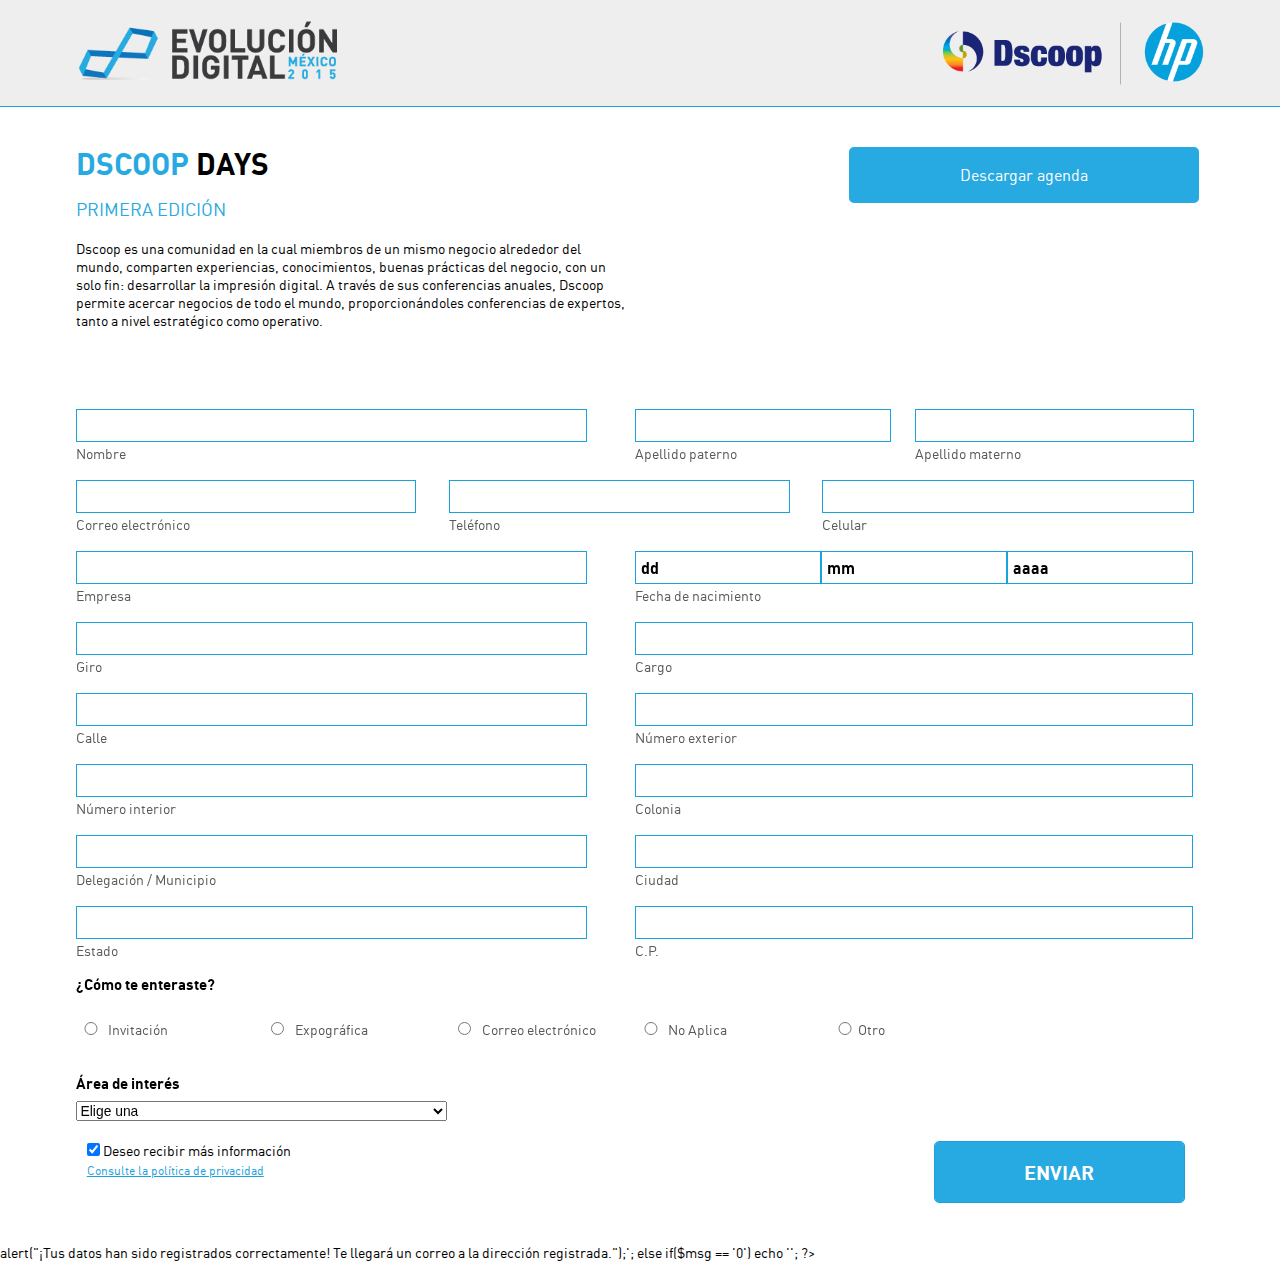
==== index.html @ 1dce7113 "update" ====
<!doctype html>
	<head>
		<meta charset="utf-8">
		<title>Dscoop - Evolución Digital 2015</title>
		<link rel="stylesheet" href="style.css">
		<link rel="shortcut icon" href="images/favicon.ico">
		<meta name="description" content="">
		<meta http-equiv="X-UA-Compatible" content="IE=edge,chrome=1">
		<meta name="viewport" content="width=device-width, initial-scale=1">
		<meta http-equiv="cleartype" content="on">
		<!--[if IE]><script src="http://html5shiv.googlecode.com/svn/trunk/html5.js"></script><![endif]-->
	</head>

	<body>
		<!--[if lt IE 9]>
			<p class="chromeframe">Estás usando una versión <strong>vieja</strong> de tu explorador. Por favor <a href="http://browsehappy.com/" target="_blank"> actualiza tu explorador</a> para tener una experiencia completa.</p>
		<![endif]-->
		<div class="container">

			<header>

				<div class="width clearfix">

					<img class="columna c-3 small-5 medium-5" src="images/dscoop-event-logo.png" alt="">
					<img class="columna c-3 right medium-5 small-5" src="images/dscoop-hp-logo.png" alt="">


				</div><!-- width clearfix -->

			</header>

			<div class="main">

				<div class="width clearfix instrucciones">

					<div class="subtitulo columna c-6 small-12 medium-12">
						<h1><strong><span style="color: #27a9e1;">DSCOOP</span> DAYS</strong></h1>
						<h2><span style="color: #27a9e1;">PRIMERA EDICIÓN</span></h2>
						<p>Dscoop es una comunidad en la cual miembros de un mismo negocio alrededor del mundo, comparten experiencias, conocimientos, buenas prácticas del negocio, con un solo fin: desarrollar la impresión digital.
A través de sus conferencias anuales, Dscoop permite acercar negocios de todo el mundo, proporcionándoles conferencias de expertos, tanto a nivel estratégico como operativo.</p>
					</div>

					<div class="columna c-4 medium-12 small-12 right">
						<a href="pdf/Agenda_Dscoop_Day_Mx.pdf" class="boton columna c-12" target="_blank">Descargar agenda</a>
					</div>

				</div><!-- width clearfix -->

				<div class="width clearfix">

					<form action="RegistraInfo.php" class="columna c-12 small-12" accept-charset="utf-8" method="post">

						<div class="renglon clearfix">

							<div class="span c-6">
								<input class="span c-11 primer_campo" name="nombre"type="text" data-validation="required">
								<label class="span c-11" for="nombre">Nombre</label>
							</div><!-- span c-6 -->
							<div class="span c-3">
								<input class="span c-11" name="apellido-paterno"type="text" data-validation="required">
								<label class="span c-11" for="apellido-paterno">Apellido paterno</label>
							</div><!-- span c-3 -->
							<div class="span c-3">
								<input class="span c-12" name="apellido-materno"type="text">
								<label class="span c-12" for="apellido-materno">Apellido materno</label>
							</div><!-- span c-3 -->

						</div><!-- renglon -->

						<div class="renglon clearfix">

							<div class="span c-4 medium-4 small-4">
								<input class="span c-11" name="correo" type="email" data-validation="email">
								<label class="span c-11" for="correo">Correo electrónico</label>
							</div><!-- span c-3 -->
							<div class="span c-4 medium-4 small-4">
								<input class="span c-11" name="telefono" type="tel" data-validation="required">
								<label class="span c-11" for="telefono">Teléfono</label>
							</div><!-- span c-3 -->
							<div class="span c-4 medium-4 small-4">
								<input class="span c-12 medium-12 small-12" name="celular" type="tel">
								<label class="span c-12 medium-12 small-12" for="celular">Celular</label>
							</div><!-- span c-3 -->
							

						</div><!-- renglon -->

						<div class="renglon clearfix">

							<div class="span c-6">
								<input class="span c-11" name="empresa"type="text" data-validation="required">
								<label class="span c-11" for="empresa">Empresa</label>
							</div><!-- span c-6 -->
							<div class="span c-6">
								<input class="span c-4" name="dia"type="text" value="dd" onFocus="if(this.value==this.defaultValue)this.value='';" onBlur="if(this.value=='')this.value=this.defaultValue;">
								<input class="span c-4" name="mes"type="text" value="mm" onFocus="if(this.value==this.defaultValue)this.value='';" onBlur="if(this.value=='')this.value=this.defaultValue;">
								<input class="span c-4" name="anio"type="text" value="aaaa" onFocus="if(this.value==this.defaultValue)this.value='';" onBlur="if(this.value=='')this.value=this.defaultValue;">
								<label class="span c-12" for="nacimiento">Fecha de nacimiento</label>
							</div><!-- span c-6 -->
							
						</div><!-- renglon -->

						<div class="renglon clearfix">
							
							<div class="span c-6">
								<input class="span c-11" name="giro"type="text" data-validation="required">
								<label class="span c-11" for="giro">Giro</label>
							</div><!-- span c-3 -->
							<div class="span c-6">
								<input class="span c-12" name="cargo"type="text" data-validation="required">
								<label class="span c-12" for="cargo">Cargo</label>
							</div><!-- span c-6 -->

						</div><!-- renglon -->
						
						<div class="renglon clearfix">
							
							<div class="span c-6">
								<input class="span c-11" name="calle"type="text" data-validation="required">
								<label class="span c-11" for="calle">Calle</label>
							</div><!-- span c-6 -->
							<div class="span c-6">
								<input class="span c-12" name="numero-exterior"type="text" data-validation="number">
								<label class="span c-12" for="numero-exterior">Número exterior</label>
							</div><!-- span c-6 -->

						</div><!-- renglon -->

						<div class="renglon clearfix">

							<div class="span c-6">
								<input class="span c-11" name="numero-interior"type="text">
								<label class="span c-11" for="numero-interior">Número interior</label>
							</div><!-- span c-3 -->
							<div class="span c-6">
								<input class="span c-12" name="colonia"type="text" data-validation="required">
								<label class="span c-12" for="colonia">Colonia</label>
							</div><!-- span c-3 -->

						</div><!-- renglon -->
						
						<div class="renglon clearfix">

							<div class="span c-6">
								<input class="span c-11" name="del-mun"type="text" data-validation="required">
								<label class="span c-11" for="del-mun">Delegación / Municipio</label>
							</div><!-- span c-3 -->
							<div class="span c-6">
								<input class="span c-12" name="ciudad"type="text" data-validation="required">
								<label class="span c-12" for="ciudad">Ciudad</label>
							</div><!-- span c-3 -->

						</div><!-- renglon -->

						<div class="renglon clearfix">

							<div class="span c-6">
								<input class="span c-11" name="estado"type="text" data-validation="required">
								<label class="span c-11" for="estado">Estado</label>
							</div><!-- span c-3 -->
							<div class="span c-6">
								<input class="span c-12" name="cp"type="text" data-validation="number">
								<label class="span c-12" for="cp">C.P.</label>
							</div><!-- span c-3 -->

						</div><!-- renglon -->

						<div class="renglon clearfix">

							<div class="span c-12">
								<h3>¿Cómo te enteraste?</h3>
							</div><!-- span c-12 -->

						</div><!-- renglon -->

						<div class="renglon clearfix">

							<div class="span c-2">
								<input class="columna c-2" type="radio" name="enteraste" value="invitacion">
								<label class="columna c-10" for="">Invitación</label>
							</div><!-- span c-3 -->
							<div class="span c-2">
								<input class="columna c-2" type="radio" name="enteraste" value="expografica">
								<label class="columna c-10" for="">Expográfica</label>
							</div><!-- span c-3 -->
							<div class="span c-2">
								<input class="columna c-2" type="radio" name="enteraste" value="correo electrónico">
								<label class="columna c-10" for="">Correo electrónico</label>
							</div><!-- span c-3 -->
							<div class="span c-2">
								<input class="columna c-2" type="radio" name="enteraste" value="no aplica">
								<label class="columna c-10" for="">No Aplica</label>
							</div><!-- span c-3 -->
							<div class="columna c-1">
								<input class="columna c-4" type="radio" name="enteraste" value="otro">
								<label class="columna c-8" for="">Otro</label>
							</div><!-- span c-3 -->

						</div><!-- renglon -->

						<div class="renglon clearfix">

							<div class="span c-12 hide" id="otro">
								<input class="span c-11" name="otro"type="text">
								<label class="span c-11" for="otro">Otro</label>
							</div><!-- span c-12 -->

						</div><!-- renglon -->

						<div class="renglon clearfix">

							<div class="span c-12">
                            	<div class="span c-12">
                                    <h3>Área de interés</h3>
                                </div><!-- span c-12 -->
                                <select class="span c-4" name="area">
                                	<option value="elige un área de interés" selected>Elige una</option>
                                    <option value="Impresión general comercial">Impresión general comercial</option>
                                    <option value="Etiquetas y empaque">Etiquetas y empaque</option>
                                    <option value="Gran formato">Gran formato</option>
                                    <option value="Correo directo y Trans Promo">Correo directo y Trans Promo</option>
                                    <option value="Especialidad de fotografía">Especialidad de fotografía</option>
                                    <option value="Editorial">Editorial</option>
									<option value="No aplica">No aplica</option>
                                </select>
								
							</div><!-- span c-12 -->

						</div><!-- renglon -->

						<div class="renglon clearfix acepto">

							<div class="columna c-4 medium-6">
								<input type="checkbox" name="mas-info" value="1" checked> Deseo recibir más información<br />
								<a href="http://dscoop.org/p/cm/ld/fid=2" target="_blank">Consulte la política de privacidad</a>
							</div>

							<div class="columna c-3 medium-6 right">
								<input class="boton columna c-12 medium-12 small-12" type="submit" value="enviar">
							</div>


						</div><!-- renglon -->



					</form>
<!--
					<div class="span c-1 small-12 right">

						<img class="columna small-12 ad_box" src="" alt="">
						<img class="columna small-12 ad_box" src="" alt="">
						<img class="columna small-12 ad_box" src="" alt="">
						<img class="columna small-12 ad_box" src="" alt="">

					</div><!-- columna c-2 -->
				</div><!-- width clearfix -->

			</div><!-- main -->

		</div><!-- container -->

		<footer>

		</footer>

	</body>

	<script src="http://code.jquery.com/jquery-2.1.0.min.js"></script>
    <script src="js/dscoop.js"></script>
    <script src="js/jquery.form-validator.min.js"></script>
    <script>
		$.validate();
	</script>
   <?php 
    	$msg = isset( $_GET['registro'] ) ? $_GET['registro'] : -1;
		if($msg == '1')
			echo '<script>alert("¡Tus datos han sido registrados correctamente! Te llegará un correo a la dirección registrada.");</script>';	
		else if($msg == '0')
			echo '<script>alert("La dirección de correo que ingresaste ya fue registrada previamente.");</script>';
		
    ?>
</html>
---- style.css ----
@charset 'utf-8';
/*
YUI 3.4.1 (build 4118)
Copyright 2011 Yahoo! Inc. All rights reserved.
Licensed under the BSD License.
http://yuilibrary.com/license/
*/
/* line 9, style.less */
html {
  color: #000;
  background: #ffffff;
}
/* line 9, style.less */
body,
div,
dl,
dt,
dd,
ul,
ol,
li,
h1,
h2,
h3,
h4,
h5,
h6,
pre,
code,
form,
fieldset,
legend,
input,
textarea,
p,
blockquote,
th,
td {
  margin: 0;
  padding: 0;
}
/* line 9, style.less */
table {
  border-collapse: collapse;
  border-spacing: 0;
}
/* line 9, style.less */
fieldset,
img {
  border: 0;
}
/* line 9, style.less */
address,
caption,
cite,
code,
dfn,
em,
strong,
th,
var {
  font-style: normal;
  font-weight: normal;
}
/* line 9, style.less */
ol,
ul {
  list-style: none;
}
/* line 9, style.less */
caption,
th {
  text-align: left;
}
/* line 9, style.less */
h1,
h2,
h3,
h4,
h5,
h6 {
  font-size: 100%;
  font-weight: normal;
}
/* line 9, style.less */
q:before,
q:after {
  content: '';
}
/* line 9, style.less */
abbr,
acronym {
  border: 0;
  font-variant: normal;
}
/* line 9, style.less */
sup {
  vertical-align: text-top;
}
/* line 9, style.less */
sub {
  vertical-align: text-bottom;
}
/* line 9, style.less */
input,
textarea,
select {
  font-family: inherit;
  font-size: inherit;
  font-weight: inherit;
}
/* line 9, style.less */
input,
textarea,
select {
  *font-size: 100%;
}
/* line 9, style.less */
legend {
  color: #000000;
}
/*
YUI 3.4.1 (build 4118)
Copyright 2011 Yahoo! Inc. All rights reserved.
Licensed under the BSD License.
http://yuilibrary.com/license/
*/
/* line 18, style.less */
body {
  font: 13px/1.231 arial, helvetica, clean, sans-serif;
  *font-size: small;
  *font: x-small;
}
/* line 18, style.less */
select,
input,
button,
textarea {
  font: 99% arial, helvetica, clean, sans-serif;
}
/* line 18, style.less */
table {
  font-size: inherit;
  font: 100%;
}
/* line 18, style.less */
pre,
code,
kbd,
samp,
tt {
  font-family: dscoop;
  *font-size: 108%;
  line-height: 100%;
}
/*
YUI 3.4.1 (build 4118)
Copyright 2011 Yahoo! Inc. All rights reserved.
Licensed under the BSD License.
http://yuilibrary.com/license/
*/
/* line 27, style.less */
h1 {
  font-size: 138.5%;
}
/* line 27, style.less */
h2 {
  font-size: 123.1%;
}
/* line 27, style.less */
h3 {
  font-size: 108%;
}
/* line 27, style.less */
h1,
h2,
h3 {
  margin: 0px 0 20px;
}
/* line 27, style.less */
h1,
h2,
h3,
h4,
h5,
h6,
strong {
  font-weight: bold;
}
/* line 27, style.less */
abbr,
acronym {
  border-bottom: 1px dotted #000;
  cursor: help;
}
/* line 27, style.less */
em {
  font-style: italic;
}
/* line 27, style.less */
blockquote,
ul,
ol,
dl {
  margin: 1em;
}
/* line 27, style.less */
ol,
ul,
dl {
  margin-left: 2em;
}
/* line 27, style.less */
ol {
  list-style: decimal outside;
}
/* line 27, style.less */
ul {
  list-style: disc outside;
}
/* line 27, style.less */
dl dd {
  margin-left: 1em;
}
/* line 27, style.less */
th,
td {
  border: 1px solid #000;
  padding: 0.5em;
}
/* line 27, style.less */
th {
  font-weight: bold;
  text-align: center;
}
/* line 27, style.less */
caption {
  margin-bottom: .5em;
  text-align: center;
}
/* line 27, style.less */
p,
fieldset,
table,
pre {
  margin-bottom: 1em;
}
/* line 27, style.less */
input[type=text],
input[type=password],
textarea {
  width: 12.25em;
  *width: 11.9em;
}
/*HTML5 element display*/
/* line 29, style.less */
article,
aside,
details,
figcaption,
figure,
footer,
header,
hgroup,
nav,
section {
  display: block;
}
/*Figures*/
/* line 31, style.less */
figure {
  margin: 0;
}
/* Utilities */
/* line 34, style.less */
.lst_reset,
.lst_reset li {
  margin: 0;
  padding: 0;
  list-style: none;
}
/* line 35, style.less */
.clear {
  clear: both;
  height: 1px;
  margin: 0;
  padding: 0;
  font-size: 1px;
  line-height: 0;
}
/* line 36, style.less */
*,
*:before,
*:after {
  -moz-box-sizing: border-box;
  -webkit-box-sizing: border-box;
  box-sizing: border-box;
}
/* clearfix for modern browsers */
/* line 43, style.less */
.clearfix:before,
.clearfix:after {
  content: "";
  display: table;
}
/* line 45, style.less */
.clearfix:after {
  clear: both;
}
/* For IE 6/7 (trigger hasLayout) */
/* line 47, style.less */
.clearfix {
  zoom: 1;
}
/*** FONTFACE ***/
@font-face {
  font-family: 'dscoop';
  src: url('fonts/dinpro-regular.eot');
  src: url('fonts/dinpro-regular.eot?#iefix') format('embedded-opentype'), 
	   url('fonts/dinpro-regular.woff') format('woff'), 
	   url('fonts/dinpro-regular.ttf') format('truetype'), 
	   url('fonts/dinpro-regular.svg#dinpro-regular') format('svg');
}
@font-face {
  font-family: 'dscoop bold';
  src: url('fonts/dinpro-bold.eot');
  src: url('fonts/dinpro-bold?#iefix') format('embedded-opentype'),
	   url('fonts/dinpro-bold.woff') format('woff'),
	   url('fonts/dinpro-bold.ttf') format('truetype'),
	   url('fonts/dinpro-bold.svg#dinpro-bold') format('svg');
}
/*** VARIABLES ***/
/*** MIXINS ***/
/*** FRAMEWORK ***/
/* line 133, style.less */
.hide {
  display: none;
}
/* line 136, style.less */
.width {
  width: 90%;
  min-width: 300px;
  margin: 0 auto 20px auto;
}
/* line 138, style.less */
.center {
  margin-left: auto !important;
  margin-right: auto !important;
  float: none !important;
}
/* line 139, style.less */
.left {
  float: left !important;
}
/* line 140, style.less */
.right {
  float: right !important;
}
/* line 142, style.less */
.first {
  margin-left: 0;
  padding-left: 0;
}
/* line 143, style.less */
.last {
  margin-right: 0;
  padding-right: 0;
}
/* line 145, style.less */
.columna {
  float: left;
  margin: 0 1%;
}
/* line 149, style.less */
.columna.c-1 {
  width: 6.3%;
}
/* line 150, style.less */
.columna.c-2 {
  width: 14.6%;
}
/* line 151, style.less */
.columna.c-3 {
  width: 22.9%;
}
/* line 152, style.less */
.columna.c-4 {
  width: 31.2%;
}
/* line 153, style.less */
.columna.c-5 {
  width: 39.5%;
}
/* line 154, style.less */
.columna.c-6 {
  width: 47.8%;
}
/* line 155, style.less */
.columna.c-7 {
  width: 56.1%;
}
/* line 156, style.less */
.columna.c-8 {
  width: 64.4%;
}
/* line 157, style.less */
.columna.c-9 {
  width: 72.7%;
}
/* line 158, style.less */
.columna.c-10 {
  width: 81%;
}
/* line 159, style.less */
.columna.c-11 {
  width: 89.3%;
}
/* line 160, style.less */
.columna.c-12 {
  width: 97.6%;
}
/* line 162, style.less */
.columna.grid {
  background: #1aa2dc;
  color: #ffffff;
  padding: 20px;
  text-align: center;
}
/* line 164, style.less */
.columna img {
  width: 100%;
  height: auto;
  margin: 0 0 20px 0;
}
/* line 167, style.less */
.span {
  float: left;
}
/* line 168, style.less */
.span.c-1 {
  width: 8.3%;
}
/* line 169, style.less */
.span.c-2 {
  width: 16.6%;
}
/* line 170, style.less */
.span.c-3 {
  width: 24.9%;
}
/* line 171, style.less */
.span.c-4 {
  width: 33.2%;
}
/* line 172, style.less */
.span.c-5 {
  width: 41.5%;
}
/* line 173, style.less */
.span.c-6 {
  width: 49.8%;
}
/* line 174, style.less */
.span.c-7 {
  width: 58.1%;
}
/* line 175, style.less */
.span.c-8 {
  width: 66.4%;
}
/* line 176, style.less */
.span.c-9 {
  width: 74.7%;
}
/* line 177, style.less */
.span.c-10 {
  width: 83%;
}
/* line 178, style.less */
.span.c-11 {
  width: 91.3%;
}
/* line 179, style.less */
.span.c-12 {
  width: 99.6%;
}
/* line 181, style.less */
.span img {
  width: 100%;
  height: auto;
  margin: 0 0 20px 0;
}
/* line 185, style.less */
.table .renglon {
  margin: 0;
}
/* line 186, style.less */
.table .renglon div {
  padding: 4px;
  border: 1px solid #1aa2dc;
  overflow: hidden;
}
/* line 187, style.less */
.table .renglon .text-center {
  background: #1aa2dc;
  color: #ffffff;
  font: 16px / 16px 'dscoop bold';
}
/* line 188, style.less */
.table .renglon:first-child {
  background: #1aa2dc;
}
/* line 194, style.less */
p {
  margin-bottom: 40px;
}
/* line 197, style.less */
.text-center {
  text-align: center;
}
/*** GENERAL ***/
/* line 202, style.less */
body {
  background: #fff;
  font: 14px / 18px 'dscoop';
}
/* line 204, style.less */
.boton {
  padding: 20px;
  background: #27a9e1;
  color: #ffffff;
  text-align: center;
  text-decoration: none;
 -moz-border-radius: 5px;
-webkit-border-radius: 5px;
border-radius: 5px;
-khtml-border-radius: 5px;
  -moz-background-clip: padding;
  -webkit-background-clip: padding-box;
  background-clip: padding-box;
  font: 16px / 16px 'dscoop';
}
.boton:hover {
	background: #0971b7;
}
/* line 206, style.less */
.renglon {
  margin: 20px 0 20px 0;
}
/* line 208, style.less */
input {
  margin-bottom: 4px;
  border: none;
  border: 1px solid #1aa2dc;
  font: 16px / 16px 'dscoop bold';
  padding: 5px;
}
/* line 209, style.less */
input:focus {
  outline: none;
}
/* line 212, style.less */
label {
  color: #58595b;
  font: 14px / 14px 'dscoop';
}
/* line 214, style.less */
hr {
  margin: 0;
  border: 0;
  height: 1px;
  background: #1aa2dc;
}
/* line 216, style.less */
a {
  color: #1aa2dc;
  font: 12px / 12px 'dscoop';
}
/*** HEADER ***/
/* line 220, style.less */
header {
  background: #eeeeee;
  margin-bottom: 40px;
  padding-top: 20px;
  border-bottom: 1px solid #1aa2dc;
}
/* line 222, style.less */
h1 {
  font: 30px / 32px 'dscoop bold';
}
/* line 224, style.less */
h2 {
  font: 18px / 20px 'dscoop';
}
/* line 226, style.less */
h3 {
  font: 15px / 15px 'dscoop bold';
  margin: 0 0 10px 0;
}
/* line 227, style.less */
h4 {
  font: 15px / 15px 'dscoop';
  margin: 0 0 10px 0;
}
/*** FOOTER ***/
/* line 231, style.less */
input[type='submit'] {
  cursor: pointer;
  text-transform: uppercase;
  font: 20px / 20px 'dscoop bold';
}
/*** MEDIA QUERIES ***/
@media only screen and (max-width: 1024px) {
  
}
@media only screen and (max-width: 768px) {
  /* line 245, style.less */
  .columna.medium-1 {
    width: 6.3%;
  }
  /* line 246, style.less */
  .columna.medium-2 {
    width: 14.6%;
  }
  /* line 247, style.less */
  .columna.medium-3 {
    width: 22.9%;
  }
  /* line 248, style.less */
  .columna.medium-4 {
    width: 31.2%;
  }
  /* line 249, style.less */
  .columna.medium-5 {
    width: 39.5%;
  }
  /* line 250, style.less */
  .columna.medium-6 {
    width: 47.8%;
  }
  /* line 251, style.less */
  .columna.medium-7 {
    width: 56.1%;
  }
  /* line 252, style.less */
  .columna.medium-8 {
    width: 64.4%;
  }
  /* line 253, style.less */
  .columna.medium-9 {
    width: 72.7%;
  }
  /* line 254, style.less */
  .columna.medium-10 {
    width: 81%;
  }
  /* line 255, style.less */
  .columna.medium-11 {
    width: 89.3%;
  }
  /* line 256, style.less */
  .columna.medium-12 {
    width: 97.6%;
  }
  /* line 259, style.less */
  .c-10.right {
    width: 97.6%;
  }
  /* line 263, style.less */
  .table .renglon div {
    border: 1px solid #1aa2dc;
    font: 12px / 12px 'dscoop';
  }
  /* line 264, style.less */
  .table .renglon div.text-center {
    background: #1aa2dc;
    color: #ffffff;
    font: 14px / 14px 'dscoop bold';
  }
  /* line 270, style.less */
  .instrucciones h2 {
    width: 47.8% !important;
    float: none;
    margin: 0 auto 20px auto;
  }
  /* line 271, style.less */
  .instrucciones .subtitulo {
    margin: 0;
    text-align: center;
  }
  /* line 276, style.less */
  form .renglon > .c-2 {
    width: 47.8%;
    margin-bottom: 20px;
  }
  /* line 277, style.less */
  form .renglon > .c-2 > .c-10 {
    width: 81%;
  }
  /* line 279, style.less */
  form .renglon > .c-1 {
    width: 14.6%;
  }
  /* line 280, style.less */
  form .renglon > .c-5 {
    width: 31.2%;
  }
  /* line 284, style.less */
  form .acepto {
    margin: 0 auto 20px auto;
    text-align: center;
  }
  /* line 286, style.less */
  form input[type='submit'] {
    display: block;
    margin: auto;
    float: none;
  }
}
@media only screen and (max-width: 480px) {
  /* line 296, style.less */
  .columna.small-1 {
    width: 6.3%;
  }
  /* line 297, style.less */
  .columna.small-2 {
    width: 14.6%;
  }
  /* line 298, style.less */
  .columna.small-3 {
    width: 22.9%;
  }
  /* line 299, style.less */
  .columna.small-4 {
    width: 31.2%;
  }
  /* line 300, style.less */
  .columna.small-5 {
    width: 39.5%;
  }
  /* line 301, style.less */
  .columna.small-6 {
    width: 47.8%;
  }
  /* line 302, style.less */
  .columna.small-7 {
    width: 56.1%;
  }
  /* line 303, style.less */
  .columna.small-8 {
    width: 64.4%;
  }
  /* line 304, style.less */
  .columna.small-9 {
    width: 72.7%;
  }
  /* line 305, style.less */
  .columna.small-10 {
    width: 81%;
  }
  /* line 306, style.less */
  .columna.small-11 {
    width: 89.3%;
  }
  /* line 307, style.less */
  .columna.small-12 {
    width: 97.6%;
  }
  /* line 312, style.less */
  .span.small-1 {
    width: 8.3%;
  }
  /* line 313, style.less */
  .span.small-2 {
    width: 16.6%;
  }
  /* line 314, style.less */
  .span.small-3 {
    width: 24.9%;
  }
  /* line 315, style.less */
  .span.small-4 {
    width: 33.2%;
  }
  /* line 316, style.less */
  .span.small-5 {
    width: 41.5%;
  }
  /* line 317, style.less */
  .span.small-6 {
    width: 49.8%;
  }
  /* line 318, style.less */
  .span.small-7 {
    width: 58.1%;
  }
  /* line 319, style.less */
  .span.small-8 {
    width: 66.4%;
  }
  /* line 320, style.less */
  .span.small-9 {
    width: 74.7%;
  }
  /* line 321, style.less */
  .span.small-10 {
    width: 83%;
  }
  /* line 322, style.less */
  .span.small-11 {
    width: 91.3%;
  }
  /* line 323, style.less */
  .span.small-12 {
    width: 99.6%;
  }
  /* line 329, style.less */
  .table .renglon div {
    padding: 4px;
    border: 1px solid #1aa2dc;
    overflow: hidden;
  }
  /* line 330, style.less */
  .table .renglon div.text-center {
    background: #1aa2dc;
    color: #ffffff;
    font: 16px / 16px 'dscoop bold';
  }
  /* line 331, style.less */
  .table .renglon div:nth-child(n+4) {
    display: none;
  }
  /* line 339, style.less */
  input {
    font: 12px / 14px 'dscoop regular';
  }
  /* line 340, style.less */
  label {
    font: 10px / 12px 'dscoop regular';
  }
}

/* STYLE - DSCOOP EVENT */

.ad_box {
	
	margin-top: 20px !important;
	background: #cccccc;
}
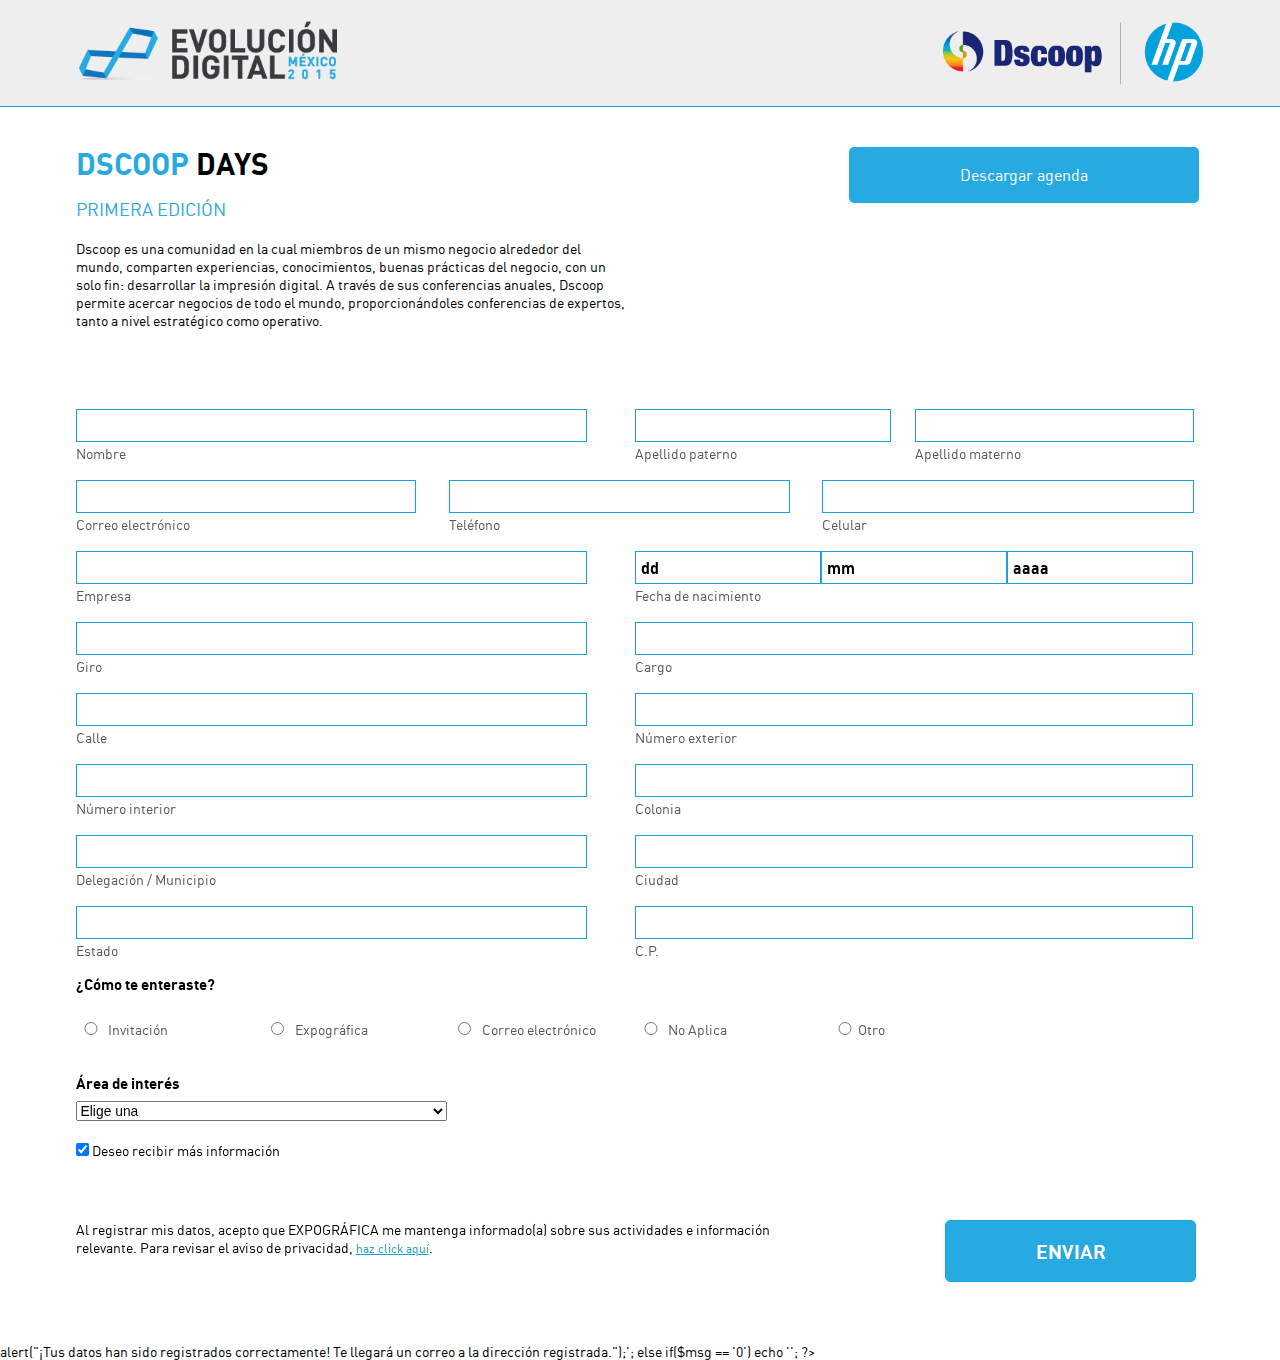
==== commit 7cf7382f: "cambios de diseño, se incluye leyenda de terminos y condiciones de acepto y se aregla estructura del" ====
--- a/index.html
+++ b/index.html
@@ -210,10 +210,10 @@
 						<div class="renglon clearfix">
 
 							<div class="span c-12">
-                            	<div class="span c-12">
+                            	<div class="span c-12 small-6">
                                     <h3>Área de interés</h3>
                                 </div><!-- span c-12 -->
-                                <select class="span c-4" name="area">
+                                <select class="span c-4 small-6" name="area">
                                 	<option value="elige un área de interés" selected>Elige una</option>
                                     <option value="Impresión general comercial">Impresión general comercial</option>
                                     <option value="Etiquetas y empaque">Etiquetas y empaque</option>
@@ -223,26 +223,26 @@
                                     <option value="Editorial">Editorial</option>
 									<option value="No aplica">No aplica</option>
                                 </select>
-								
+								<div class="columna c-12 renglon">
+								<input type="checkbox" name="mas-info" value="1" checked> Deseo recibir más información<br />
+							</div>
 							</div><!-- span c-12 -->
 
 						</div><!-- renglon -->
 
 						<div class="renglon clearfix acepto">
-
-							<div class="columna c-4 medium-6">
-								<input type="checkbox" name="mas-info" value="1" checked> Deseo recibir más información<br />
-								<a href="http://dscoop.org/p/cm/ld/fid=2" target="_blank">Consulte la política de privacidad</a>
+							
+							
+							<div class="columna c-8 medium-8 small-12 renglon">
+								Al registrar mis datos, acepto que EXPOGRÁFICA me mantenga informado(a) sobre sus actividades e información relevante. Para revisar el aviso de privacidad, <a href="http://dscoop.org/p/cm/ld/fid=2" target="_blank">haz click aquí</a>.
 							</div>
-
-							<div class="columna c-3 medium-6 right">
+							
+							<div class="columna c-3 medium-4 right small-12 renglon">
 								<input class="boton columna c-12 medium-12 small-12" type="submit" value="enviar">
 							</div>
 
 
 						</div><!-- renglon -->
-
-
 
 					</form>
 <!--
